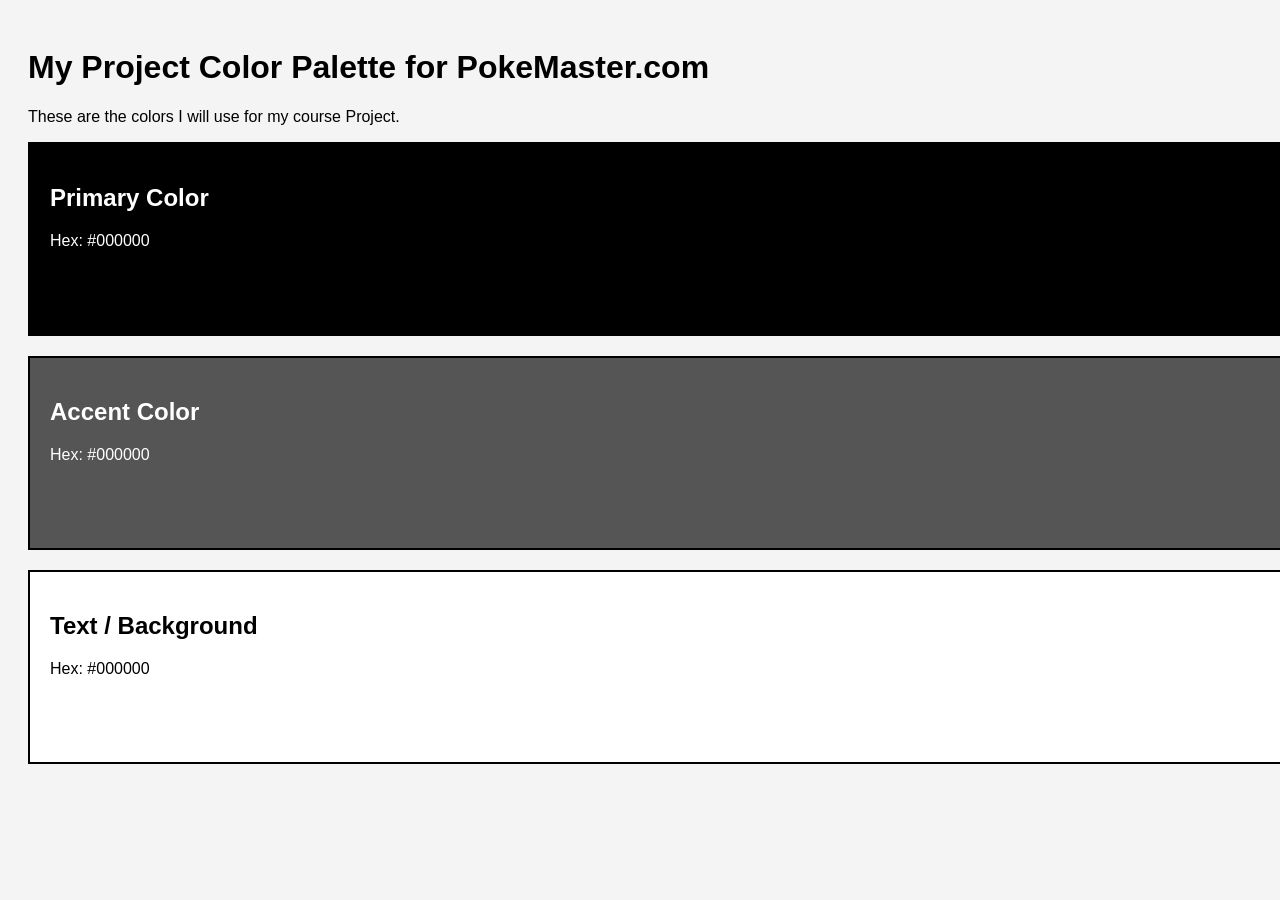
==== w4/index.html @ e7ea1e16 "Attendance: Added HTML and CSS skeleton" ====
<!DOCTYPE html>
<html lang="en">
<head>
    <meta charset="UTF-8">
    <title>My Project Palette</title>
    <link rel="stylesheet" href="css/style.css">
</head>
<body>

    <h1>My Project Color Palette for PokeMaster.com</h1>
    <p>These are the colors I will use for my course Project.</p>

    <div class="swatch primary">
        <h2>Primary Color</h2>
        <p>Hex: #000000</p>
    </div>

    <div class="swatch accent">
        <h2>Accent Color</h2>
        <p>Hex: #000000</p>
    </div>

    <div class="swatch text">
        <h2>Text / Background</h2>
        <p>Hex: #000000</p>
    </div>

</body>
</html>
---- w4/css/style.css ----
/* General Page Styles */
body {
    font-family: Arial, Helvetica, sans-serif;
    padding: 20px;
    background-color: #f4f4f4; /* Default Gray */
}

/* SHARED STYLES: All boxes get these rules */
.swatch {
    height: 150px;
    width: 100%;
    margin-bottom: 20px;
    padding: 20px;
    border: 2px solid black; /* Default Border */
    color: white; /* Default text color inside boxes */
}

/* UNIQUE STYLES: Update the HEX codes below */

/* 1. Primary Color */
.primary {
    background-color: #000000; /* CHANGE THIS */
}

/* 2. Accent Color */
.accent {
    background-color: #555555; /* CHANGE THIS */
}

/* 3. Text/Light Color */
.text {
    background-color: #ffffff; /* CHANGE THIS */
    color: black; /* Dark text for light background */
}
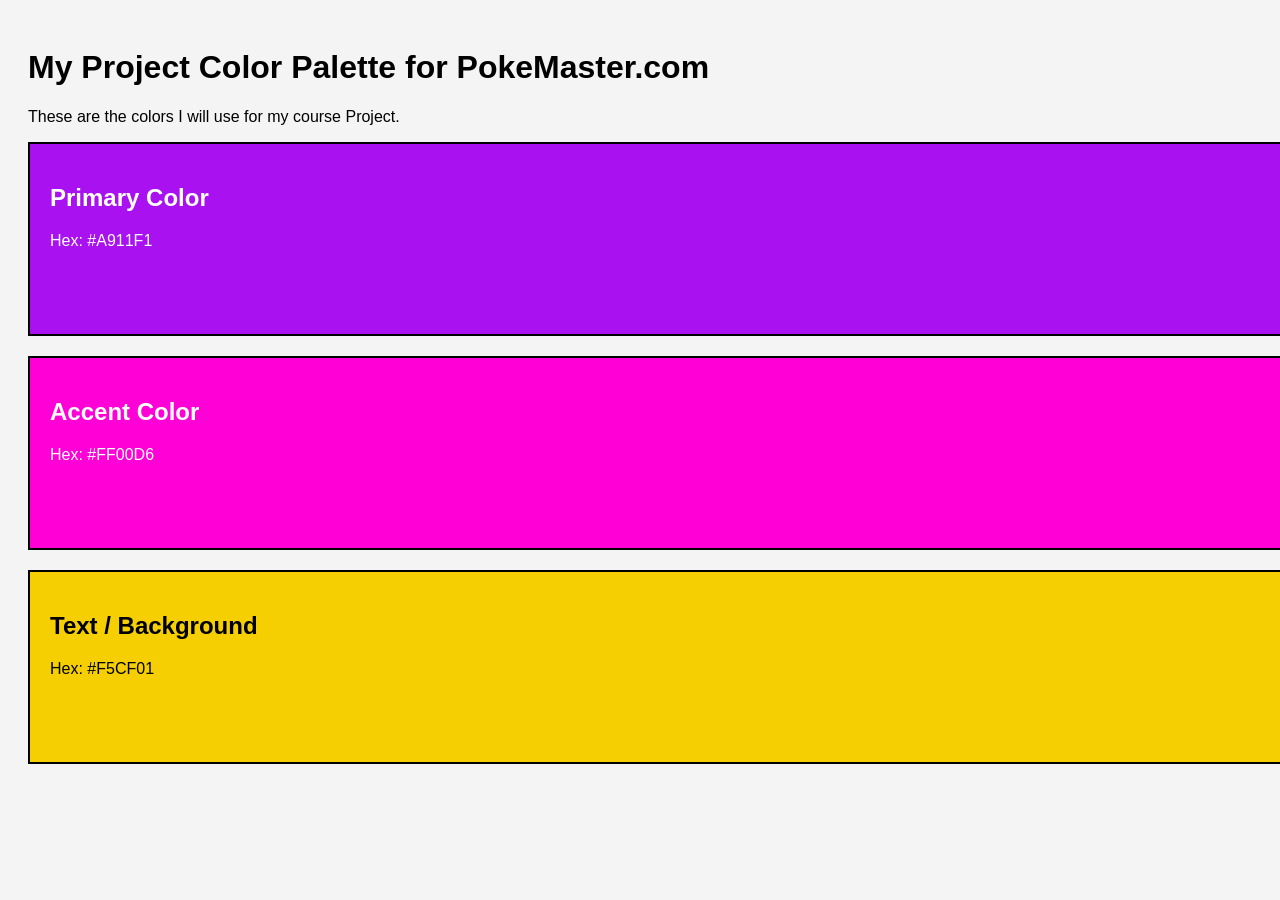
==== commit 4b8ac73c: "Attendance: Applied project color palette" ====
--- a/w4/index.html
+++ b/w4/index.html
@@ -12,17 +12,17 @@
 
     <div class="swatch primary">
         <h2>Primary Color</h2>
-        <p>Hex: #000000</p>
+        <p>Hex: #A911F1</p>
     </div>
 
     <div class="swatch accent">
         <h2>Accent Color</h2>
-        <p>Hex: #000000</p>
+        <p>Hex: #FF00D6</p>
     </div>
 
     <div class="swatch text">
         <h2>Text / Background</h2>
-        <p>Hex: #000000</p>
+        <p>Hex: #F5CF01</p>
     </div>
 
 </body>
--- a/w4/css/style.css
+++ b/w4/css/style.css
@@ -19,16 +19,16 @@
 
 /* 1. Primary Color */
 .primary {
-    background-color: #000000; /* CHANGE THIS */
+    background-color: #A911F1; /* CHANGE THIS */
 }
 
 /* 2. Accent Color */
 .accent {
-    background-color: #555555; /* CHANGE THIS */
+    background-color: #FF00D6; /* CHANGE THIS */
 }
 
 /* 3. Text/Light Color */
 .text {
-    background-color: #ffffff; /* CHANGE THIS */
+    background-color: #F5CF01; /* CHANGE THIS */
     color: black; /* Dark text for light background */
 }
